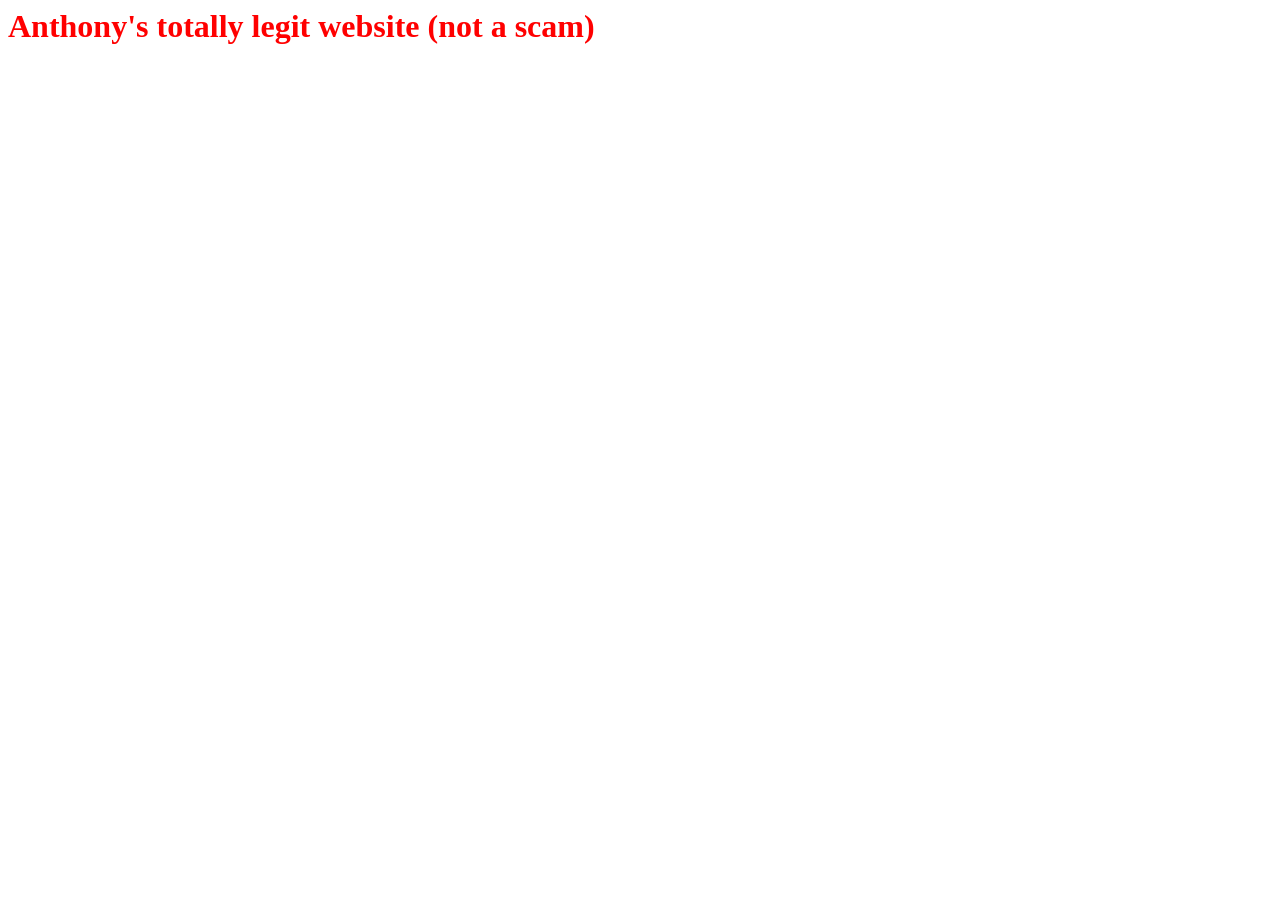
==== homework 5/Index.html @ dfd585db "Done" ====
<html>

<head>
    <style>
       h1{
        color:red
       }
    </style>
    <title>
       Anthony's website
    </title>
</head>

<body>
    <h1>Anthony's totally legit website (not a scam)</h1>


</body>

</html>
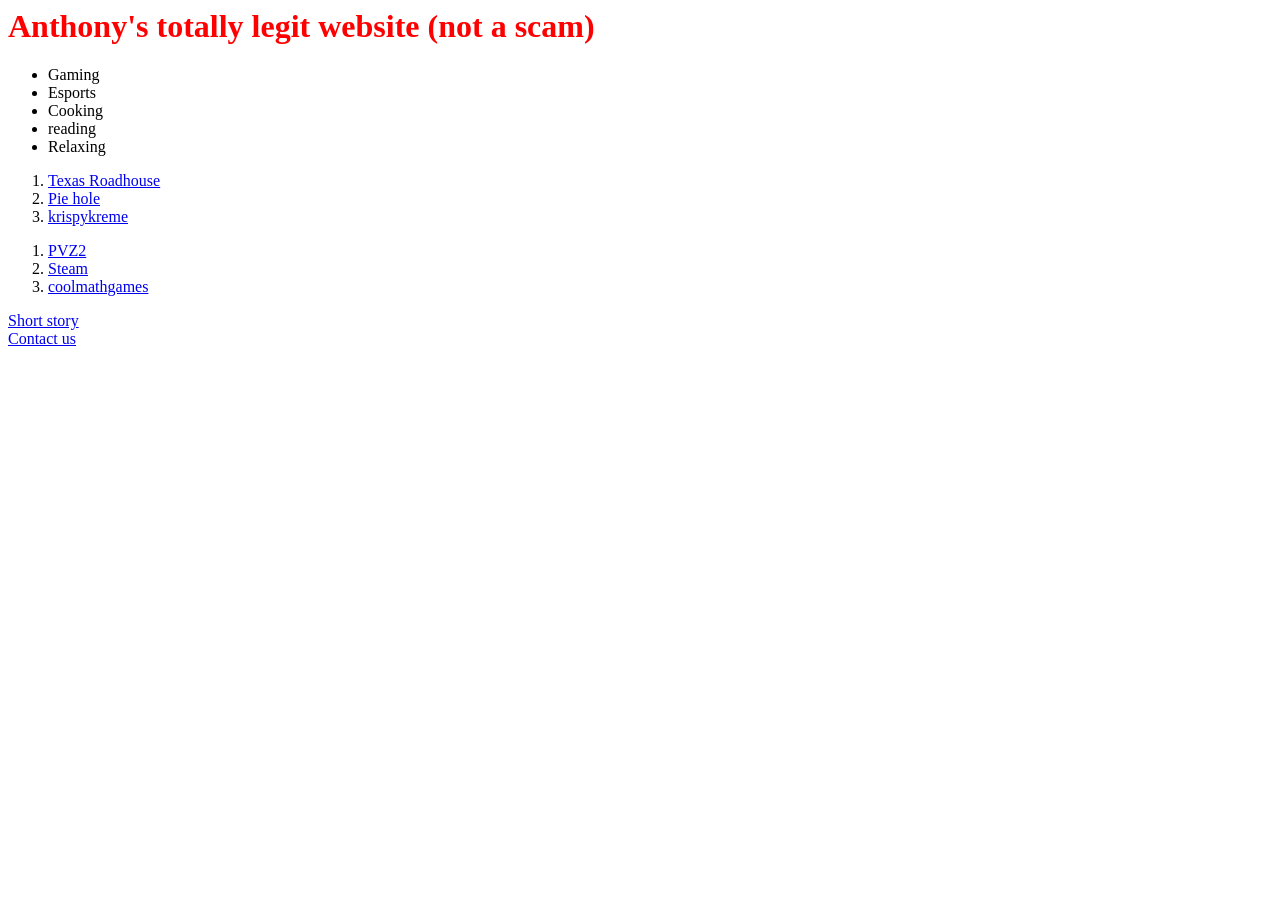
==== commit f9253608: "d" ====
--- a/homework 5/Index.html
+++ b/homework 5/Index.html
@@ -13,8 +13,30 @@
 
 <body>
     <h1>Anthony's totally legit website (not a scam)</h1>
+    <ul>
+        <li>
+            Gaming
+
+        </li>
+        <li>Esports</li>
+        <li>Cooking</li>
+        <li>reading</li>
+        <li>Relaxing</li>
 
 
+    </ul>
+    <ol>
+        <li><a href="https://www.texasroadhouse.com/locations/missoula">Texas Roadhouse</a></li>
+        <li><a href="https://pieholemissoula.com/">Pie hole</a></a></li>
+        <li><a href="https://site.krispykreme.com/mt/missoula/1025-w-central-ave">krispykreme</a></li>
+    </ol>
+    <ol>
+        <li><a href="https://play.google.com/store/apps/details?id=com.ea.game.pvz2_na&hl=en-US">PVZ2</a></li>
+        <li><a href="https://store.steampowered.com/">Steam</a></li>
+        <li><a href="https://www.coolmathgames.com/">coolmathgames</a></li>
+    </ol>
+    <a href="short story.html">Short story</a>
+    <br> <a href="contact us.html">Contact us</a>
 </body>
 
 </html>
